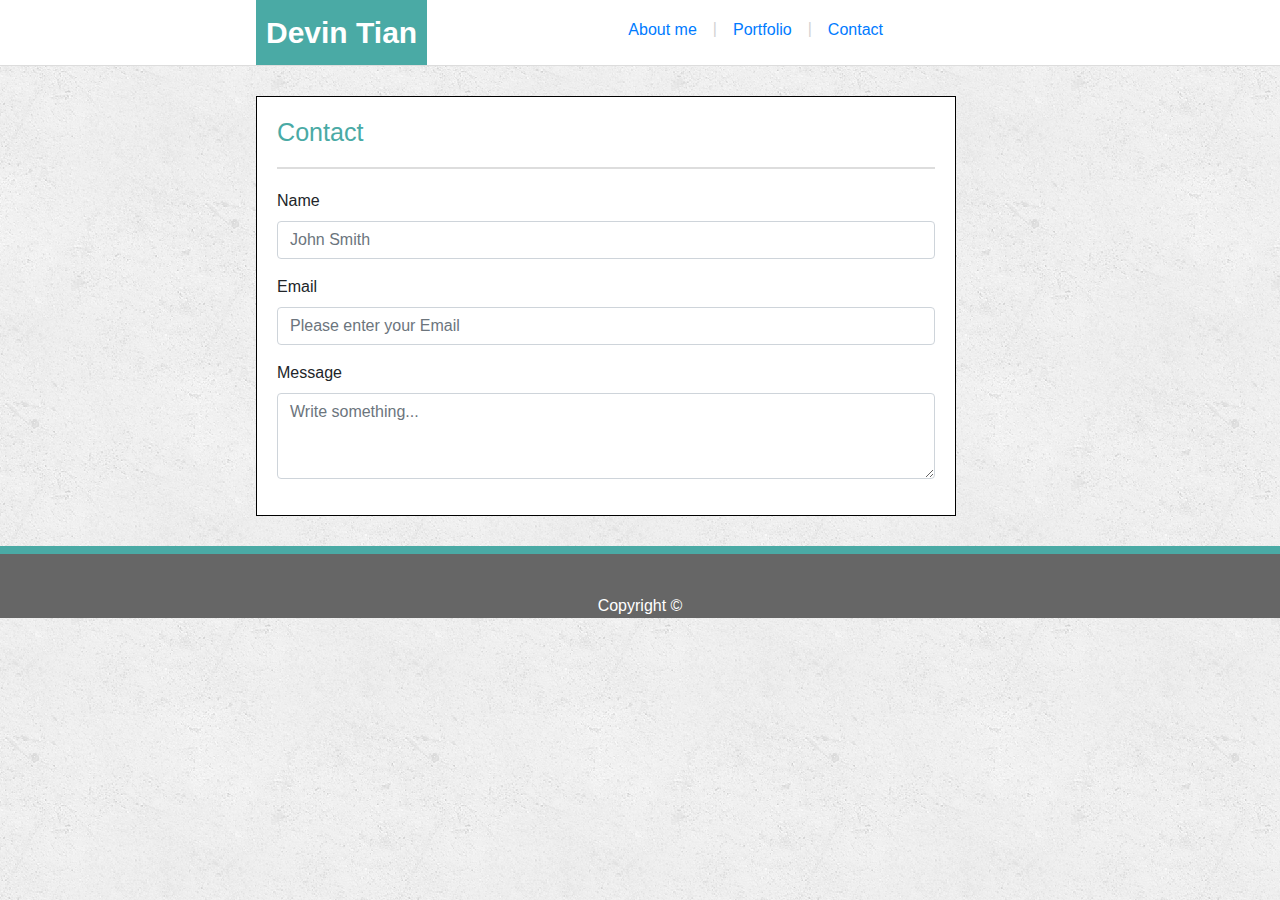
==== contact.html @ b619a719 "except portfolio" ====
<!DOCTYPE html>
<html lang="en">
<head>
    <meta charset="UTF-8">
    <meta name="viewport" content="width=device-width, initial-scale=1.0">
    <meta http-equiv="X-UA-Compatible" content="ie=edge">
    <title>Week2homework</title>
    <link rel="stylesheet" href="https://stackpath.bootstrapcdn.com/bootstrap/4.3.1/css/bootstrap.min.css" integrity="sha384-ggOyR0iXCbMQv3Xipma34MD+dH/1fQ784/j6cY/iJTQUOhcWr7x9JvoRxT2MZw1T" crossorigin="anonymous">
    <link rel="stylesheet"          
         type="text/css"          
         href="assets/css/style.css"> 
</head>
<body>
    <div class="container-fluid">
        <div class="page">
            <div class="row row1">
                <div class="col-12  col-md-4  name1">
                    <div class="name">
                        Devin Tian
                    </div>
                </div>

                <div class="col-12  col-md-8  nav1">
                    <nav class="nav">
                        <a class="nav-link" href="index.html">About me</a>
                        <span>|</span>
                        <a class="nav-link" href="portfolio.html">Portfolio</a>
                        <span>|</span>
                        <a class="nav-link" href="contact.html">Contact</a>
                    </nav>
                </div>
            </div>

            <div class="row row2">
                <div class="section-container">
                    <h1 class="section-title">Contact</h1>
            
                    <div class="hr"></div>
                    <form>
                        <div class="form-group">
                        <label for="formGroupExampleInput">Name</label>
                        <input type="text" class="form-control" id="formGroupExampleInput" placeholder="John Smith">
                        </div>
                        <div class="form-group">
                        <label for="formGroupExampleInput2">Email</label>
                        <input type="text" class="form-control" id="formGroupExampleInput2" placeholder="Please enter your Email">
                        </div>

                        <div class="form-group">
                            <label for="exampleFormControlTextarea1">Message</label>
                            <textarea class="form-control" id="exampleFormControlTextarea1" rows="3" placeholder="Write something..."></textarea>
                        </div>
                            
                    </form>
                
                    
                </div>
            </div>
        </div> 

        <!-- <div class="row row3"> -->
            <div class="col-sm-12 col-md-12 footer">
                
                    Copyright &copy;
                
            </div>

        <!-- </div> -->
    </div>
    
</body>
</html>
---- assets/css/style.css ----
html{
    height: 100%;
}


body{
    margin: 0;
    
    /* position: relative; */
    
    
    height: 100vh;
    background-image: url(../images/background.png);
    
    
}

.container-fluid{
    display: flex;
    flex-direction: column;
    
    width: 100%;
    height: auto;
    padding: 0;
    margin: 0;
}
.page{
    flex: 1;
    /* display: flex;
    flex-direction: column; */

}

.row1{
    background-color: white;
    margin: 0;
    width: 100%;
    position: relative;
	border-bottom: solid thin #dddddd;
	padding: 0 0 0 20%;
}

.name1{
    /* width: max-content; */
    padding: 0;
}
.name {
    background-color: #4aaaa5;
    color: white;
    font-size: 30px;
    font-weight: bold;
    display: inline-block;
    padding: 10px;
}

.nav{
    padding-top: 10px;
    position: absolute;
    
}

.nav-link{
    padding: 0;
    margin: 0.5rem 1rem;
}

span{
    padding-top: 7px;
    color: lightgrey;
}
.row2{
    clear: both;
    flex: 1 0 auto;
    height:auto;
    width: 100%;
    margin: 0;
    background-image: url(../images/background.png);
    padding: 30px 20%;
    
}
.section-container{
    width: 700px;
    background-color: white;
    border: solid thin black;
    padding: 20px;
    
}

.section-title{
    color: #4aaaa5;
    font-size: 1.57em;
}

.hr {
    height: 2px;
    background-color: #dddddd;
    margin: 20px 0;
}

.img-responsive{
    float: left;
    margin-right: 20px;
    margin-bottom: 10px;
    width: 500px;
    height: auto;
}

.row3{
    bottom: 0;
    width: 100%;
    position: absolute;
    padding: 0;
    margin: 0;
}

.footer{
    padding: 0;
    width: 100%;
    
    margin: 0;
    background-color: #666666;
    color: white;
    text-align: center;
    padding-top: 40px;
	border-top: 8px solid #4aaaa5;
}

@media screen and (max-width:767px){
    .name{
        width: 100%;
        float: left;
        text-align: center;
    }
    .row1{
        padding: 0px;

    }

    .nav{
        justify-content: center;
        position: relative;
        padding: 0px;

    }
    .img-responsive{
        max-width: 100%;
        display: block;
        height: auto;
    }
    /* .image{
        width: 500px;
        height: 400px;
        display: table-cell;
        vertical-align: middle;
    }
    .image img{
        max-width:100% ;
        max-height: 100%;
        display: block;
        margin: auto;
        padding-left: 20px;
        padding-right: 20px;
    } */
    .row2{
        padding: 30px 5%;
    }
    .content{
        padding:20px;
    }
}


    
@media screen and (min-width:768px){
        .row1{
            padding-left:20%;
            padding-right: 0px;

        }
        
        .img-responsive{
            width: 200px;
            height: 180px;
            float: left;
            margin-right: 20px;
            margin-bottom: 10px;
            
        }
  
    
     
}
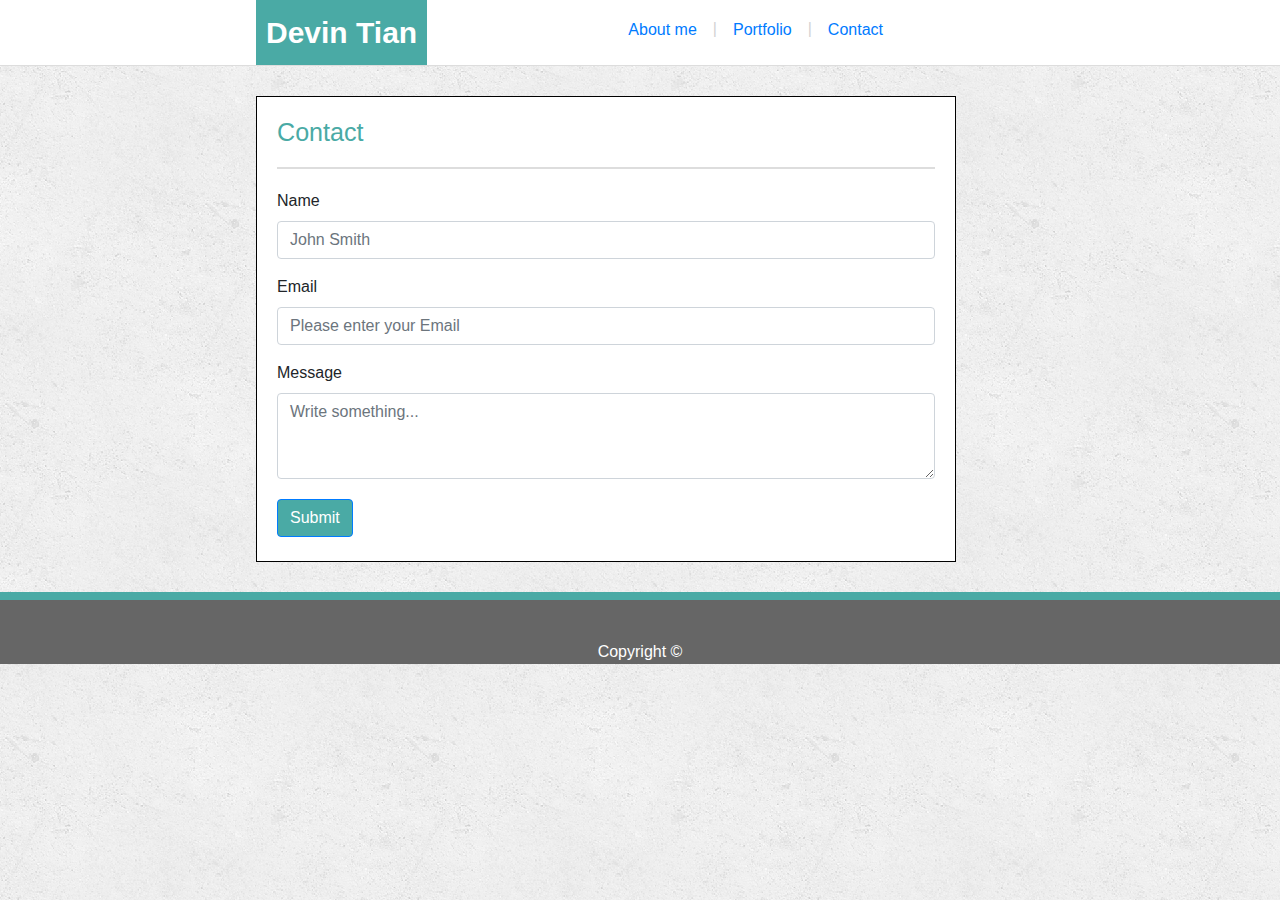
==== commit e3394d23: "use submit button" ====
--- a/contact.html
+++ b/contact.html
@@ -50,6 +50,7 @@
                             <label for="exampleFormControlTextarea1">Message</label>
                             <textarea class="form-control" id="exampleFormControlTextarea1" rows="3" placeholder="Write something..."></textarea>
                         </div>
+                        <button type="submit" class="btn btn-primary my-1">Submit</button>
                             
                     </form>
                 
--- a/assets/css/style.css
+++ b/assets/css/style.css
@@ -13,6 +13,14 @@
     background-image: url(../images/background.png);
     
     
+}
+
+.btn-primary{
+    background-color: #4aaaa5;
+}
+
+.btn-primary:hover{
+    background-color: #399994;
 }
 
 .container-fluid{
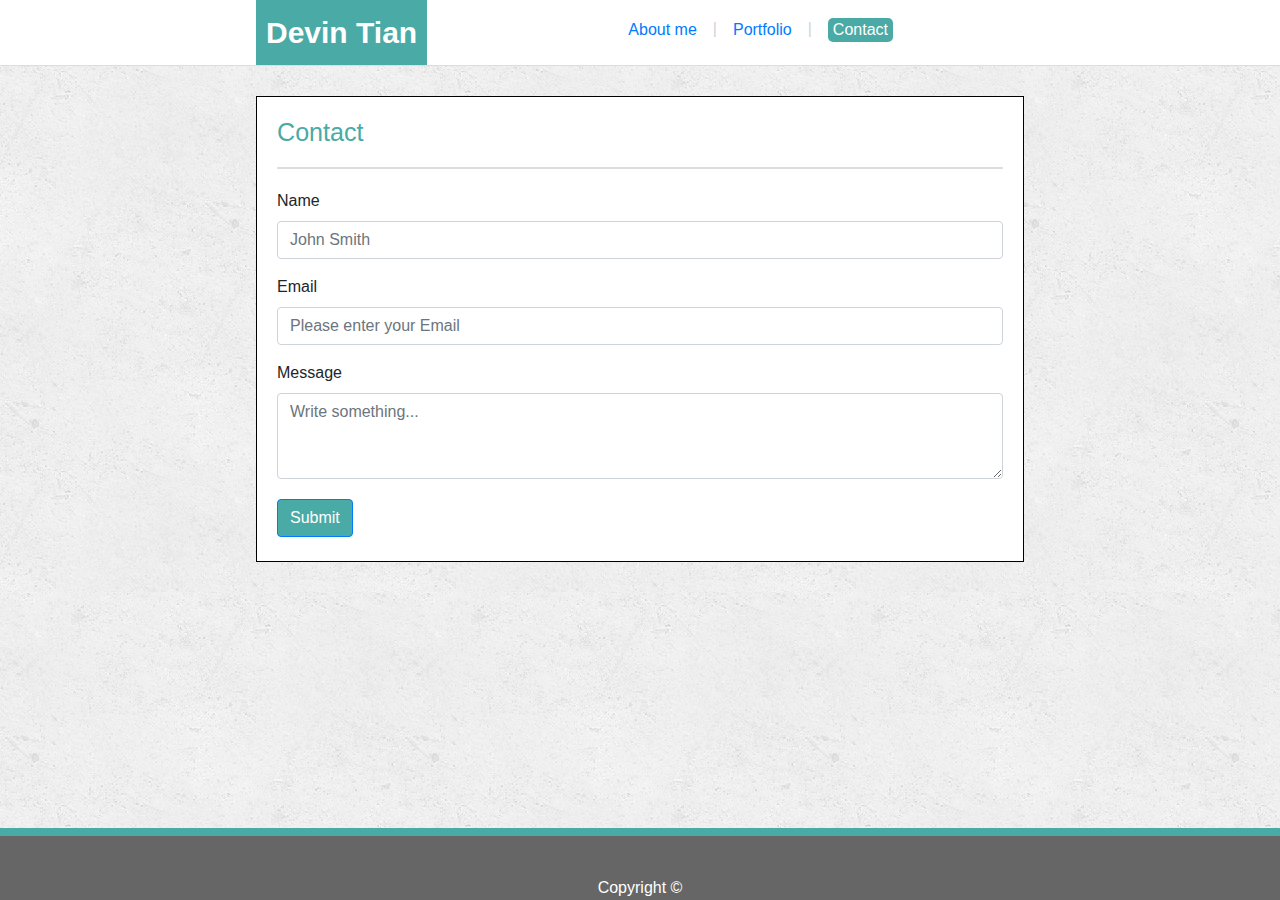
==== commit 88009e34: "modify navbar" ====
--- a/contact.html
+++ b/contact.html
@@ -26,7 +26,7 @@
                         <span>|</span>
                         <a class="nav-link" href="portfolio.html">Portfolio</a>
                         <span>|</span>
-                        <a class="nav-link" href="contact.html">Contact</a>
+                        <a class="nav-link active" href="contact.html">Contact</a>
                     </nav>
                 </div>
             </div>
@@ -60,7 +60,7 @@
         </div> 
 
         <!-- <div class="row row3"> -->
-            <div class="col-sm-12 col-md-12 footer">
+            <div class="footer">
                 
                     Copyright &copy;
                 
--- a/assets/css/style.css
+++ b/assets/css/style.css
@@ -28,12 +28,12 @@
     flex-direction: column;
     
     width: 100%;
-    height: auto;
+    height: 100%;
     padding: 0;
     margin: 0;
 }
 .page{
-    flex: 1;
+    flex:1;
     /* display: flex;
     flex-direction: column; */
 
@@ -67,6 +67,13 @@
     
 }
 
+.nav a.active{
+    background-color: #4aaaa5;
+    padding: 0 5px;
+    border-radius: 5px;
+    color: white;
+}
+
 .nav-link{
     padding: 0;
     margin: 0.5rem 1rem;
@@ -88,6 +95,7 @@
 }
 .section-container{
     width: 700px;
+
     background-color: white;
     border: solid thin black;
     padding: 20px;
@@ -116,7 +124,6 @@
 .row3{
     bottom: 0;
     width: 100%;
-    position: absolute;
     padding: 0;
     margin: 0;
 }
@@ -125,7 +132,7 @@
     padding: 0;
     width: 100%;
     
-    margin: 0;
+
     background-color: #666666;
     color: white;
     text-align: center;
@@ -133,6 +140,79 @@
 	border-top: 8px solid #4aaaa5;
 }
 
+.container2{
+    border-radius: 5px;
+    background-color: #ffffff;
+    padding-left: 2px;
+    padding-top: 5px;
+
+  }
+  .image1{
+    position: relative;
+    margin-left: 20px;
+    /* padding: 10px;
+    padding-left: 100px; */
+    float: left;
+
+  }
+
+  .image2{
+    position: relative;
+    margin-left: 20px;
+    /* padding: 10px;
+    padding-left: 100px; */
+    float: left;
+
+  }
+  .image3{
+    position: relative;
+    margin-left: 20px;
+    /* padding: 10px;
+    padding-left: 100px; */
+    float: left;
+      
+
+  }
+  .image4{
+    position: relative;
+    margin-left: 20px;
+    /* padding: 10px;
+    padding-left: 100px; */
+    float: left;
+
+  }
+  .image5{
+    position: relative;
+    margin-left: 20px;
+    /* padding: 10px;
+    padding-left: 100px; */
+    float: left;
+
+  }
+  
+    
+.image6{
+      position: relative;
+      margin-left: 20px;
+      /* padding: 10px;
+      padding-left: 100px; */
+      float: left;
+  }
+
+
+.projectname{
+  position: absolute;
+  text-align: center;
+  color: #ffffff;
+  background-color: #4aaaa5;
+  padding:10px;
+  bottom: 5px;
+  width: 250px;
+  height: 45px;
+}
+
+
+
 @media screen and (max-width:767px){
     .name{
         width: 100%;
@@ -155,20 +235,12 @@
         display: block;
         height: auto;
     }
-    /* .image{
-        width: 500px;
-        height: 400px;
-        display: table-cell;
-        vertical-align: middle;
-    }
-    .image img{
-        max-width:100% ;
-        max-height: 100%;
-        display: block;
-        margin: auto;
-        padding-left: 20px;
-        padding-right: 20px;
-    } */
+    .image1{
+        text-align: center;
+        width: 450px;
+        height: 350px;
+    }
+
     .row2{
         padding: 30px 5%;
     }
@@ -179,7 +251,7 @@
 
 
     
-@media screen and (min-width:768px){
+@media screen and (min-width:768px) and (max-width: 979px){
         .row1{
             padding-left:20%;
             padding-right: 0px;
@@ -187,7 +259,7 @@
         }
         
         .img-responsive{
-            width: 200px;
+            width: 250px;
             height: 180px;
             float: left;
             margin-right: 20px;
@@ -197,4 +269,25 @@
   
     
      
+}
+
+@media screen and (min-width:980px){
+    .section-container{
+        width: 960px;
+    
+        background-color: white;
+        border: solid thin black;
+        padding: 20px;
+        
+    }
+    .img-responsive{
+        width: 250px;
+        height: 180px;
+        float: left;
+        margin-right: 20px;
+        margin-bottom: 10px;
+        
+    }
+ 
+
 }